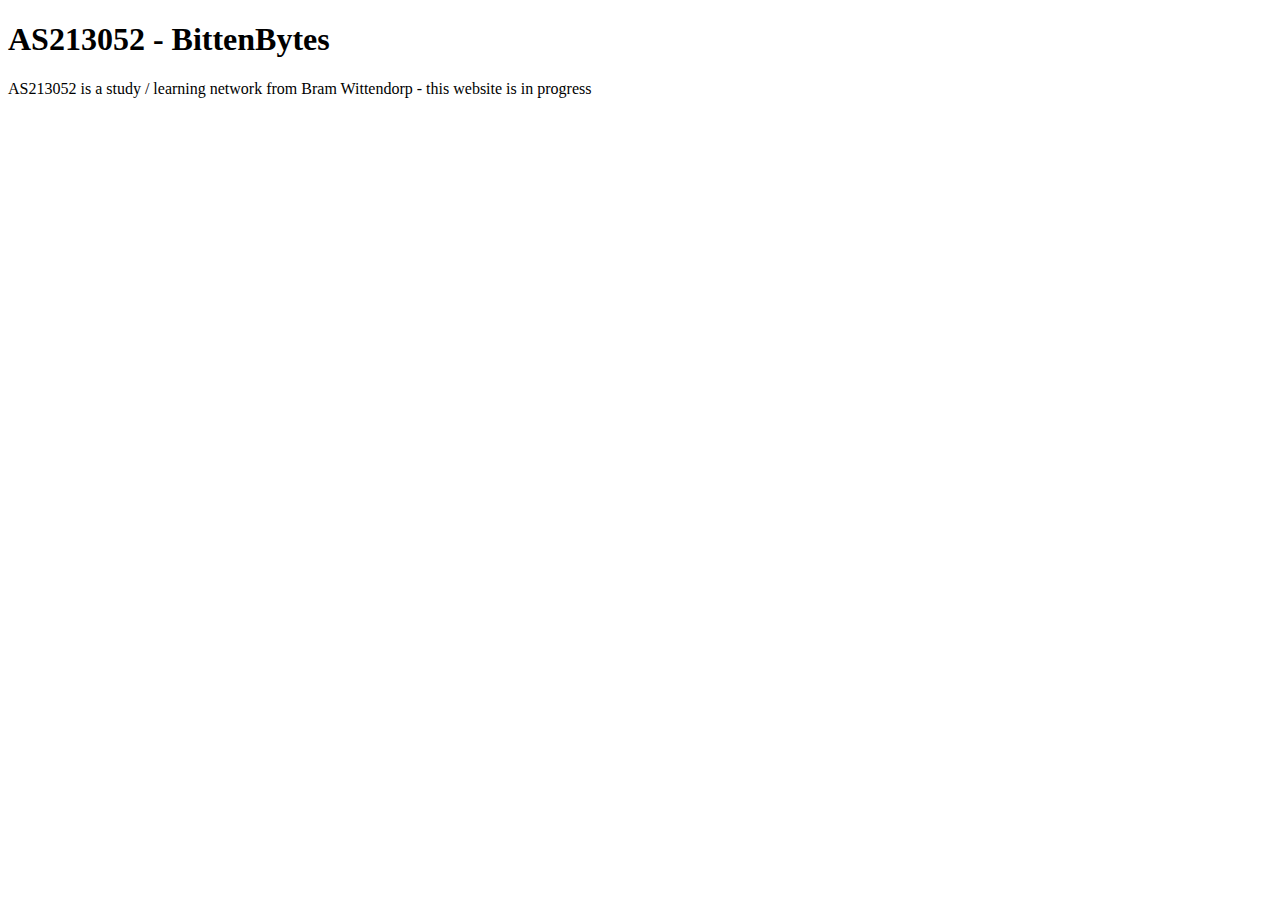
==== index.html @ 4a3f8240 "Add original index.html" ====
<!doctype html>
<html>
	<head>
		<title>AS213052 - BittenBytes</title>
	</head>
	<body>
	<h1>AS213052 - BittenBytes</h1>
	<p>AS213052 is a study / learning network from Bram Wittendorp - this website is in progress</p>
	</body>
</html>
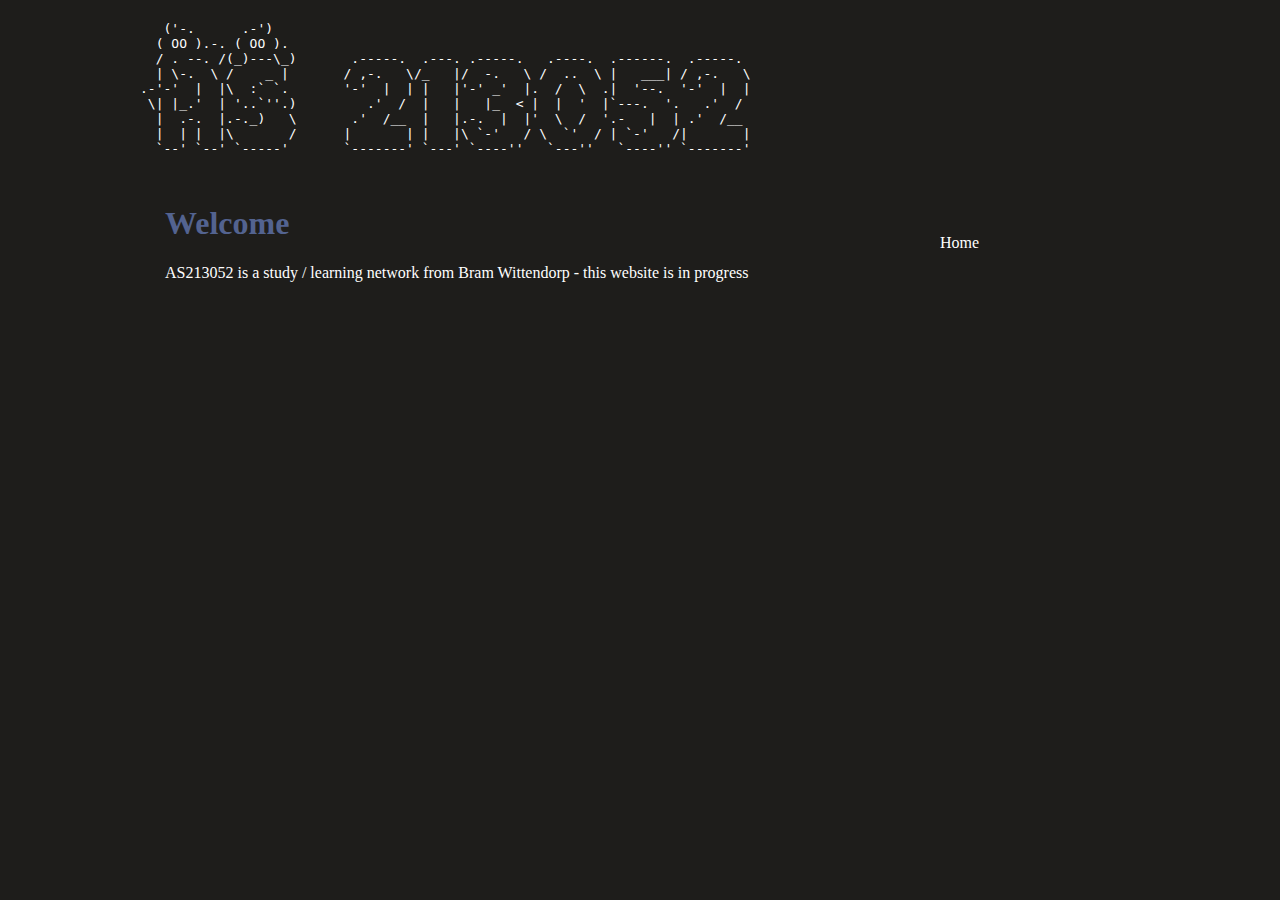
==== commit 85255027: "Change to new index" ====
--- a/index.html
+++ b/index.html
@@ -1,10 +1,35 @@
-<!doctype html>
+<!<!DOCTYPE html>
 <html>
-	<head>
-		<title>AS213052 - BittenBytes</title>
-	</head>
-	<body>
-	<h1>AS213052 - BittenBytes</h1>
-	<p>AS213052 is a study / learning network from Bram Wittendorp - this website is in progress</p>
-	</body>
+  <head>
+    <title>AS 213052 - BittenBytes</title>
+    <script src="js/darkmode.js" type="text/javascript"></script>
+     <link rel="stylesheet" href="css/style.css">
+  </head>
+  <body class='max-width'>
+    <nav id='main-nav'>
+        <div id='logo'>
+  <pre>
+   ('-.      .-')
+  ( OO ).-. ( OO ).
+  / . --. /(_)---\_)       .-----.  .---. .-----.   .----.  .------.  .-----.
+  | \-.  \ /    _ |       / ,-.   \/_   |/  -.   \ /  ..  \ |   ___| / ,-.   \
+.-'-'  |  |\  :` `.       '-'  |  | |   |'-' _'  |.  /  \  .|  '--.  '-'  |  |
+ \| |_.'  | '..`''.)         .'  /  |   |   |_  < |  |  '  |`---.  '.   .'  /
+  |  .-.  |.-._)   \       .'  /__  |   |.-.  |  |'  \  /  '.-   |  | .'  /__
+  |  | |  |\       /      |       | |   |\ `-'   / \  `'  / | `-'   /|       |
+  `--' `--' `-----'       `-------' `---' `----''   `---''   `----'' `-------'
+  </pre>
+      </div>
+  </nav>
+  <div class='main-content'>
+    <h1>Welcome</h1>
+    <p>AS213052 is a study / learning network from Bram Wittendorp - this website is in progress</p>
+  </div>
+  <div class='navigation'>
+    <ul class='nav-ul'>
+      <li><a href="#">Home</a></li>
+
+    </ul>
+    </div>
+  </body>
 </html>
--- a/css/style.css
+++ b/css/style.css
@@ -0,0 +1,135 @@
+:root {
+    --primary-color: #fff;
+    --secondary-color: #536390;
+    --font-color: #fff;
+    --bg-color: #1e1d1b;
+    --heading-color: #292922;
+}
+[data-theme="light"] {
+    --primary-color: #9A97F3;
+    --secondary-color: #818cab;
+    --font-color: #000000;
+    --bg-color: #ffffff;
+    --heading-color: #818cab;
+}
+
+body {
+    background-color: var(--bg-color);
+    color: var(--font-color);
+
+    /*other styles*/
+
+}
+
+h1 {
+    color: var(--secondary-color);
+
+    /*other styles*/
+
+}
+
+a {
+    color: var(--primary-color);
+
+    /*other styles*/
+
+}
+
+body.max-width {
+  max-width: 1000px;
+  margin-left: auto;
+  margin-right: auto;
+}
+
+div#logo {
+  float: left;
+}
+
+.main-content {
+  float: left;
+  width: 775px;
+  margin-left: 25px;
+}
+
+.navigation {
+  float: left;
+  width: 200px;
+  margin-top: 50px;
+}
+
+ul.nav-ul {
+  margin: 0;
+  padding: 0;
+}
+
+ul.nav-ul li {
+  list-style-type: none;
+  padding: 0;
+  margin: 0;
+}
+ul.nav-ul li a {
+  text-decoration: none;
+}
+
+footer {
+  float: left;
+  width: 800px;
+  margin-top: 50px;
+  padding-left: 25px;
+}
+
+/*Simple css to style it like a toggle switch*/
+.theme-switch-wrapper {
+  display: flex;
+  align-items: center;
+
+
+}
+.theme-switch {
+  display: inline-block;
+  height: 34px;
+  position: relative;
+  width: 60px;
+}
+
+.theme-switch input {
+  display:none;
+}
+
+.slider {
+  background-color: #ccc;
+  bottom: 0;
+  cursor: pointer;
+  left: 0;
+  position: absolute;
+  right: 0;
+  top: 0;
+  transition: .4s;
+}
+
+.slider:before {
+  background-color: #fff;
+  bottom: 4px;
+  content: "";
+  height: 26px;
+  left: 4px;
+  position: absolute;
+  transition: .4s;
+  width: 26px;
+}
+
+input:checked + .slider {
+  background-color: #66bb6a;
+}
+
+input:checked + .slider:before {
+  transform: translateX(26px);
+}
+
+.slider.round {
+  border-radius: 34px;
+}
+
+.slider.round:before {
+  border-radius: 50%;
+}
